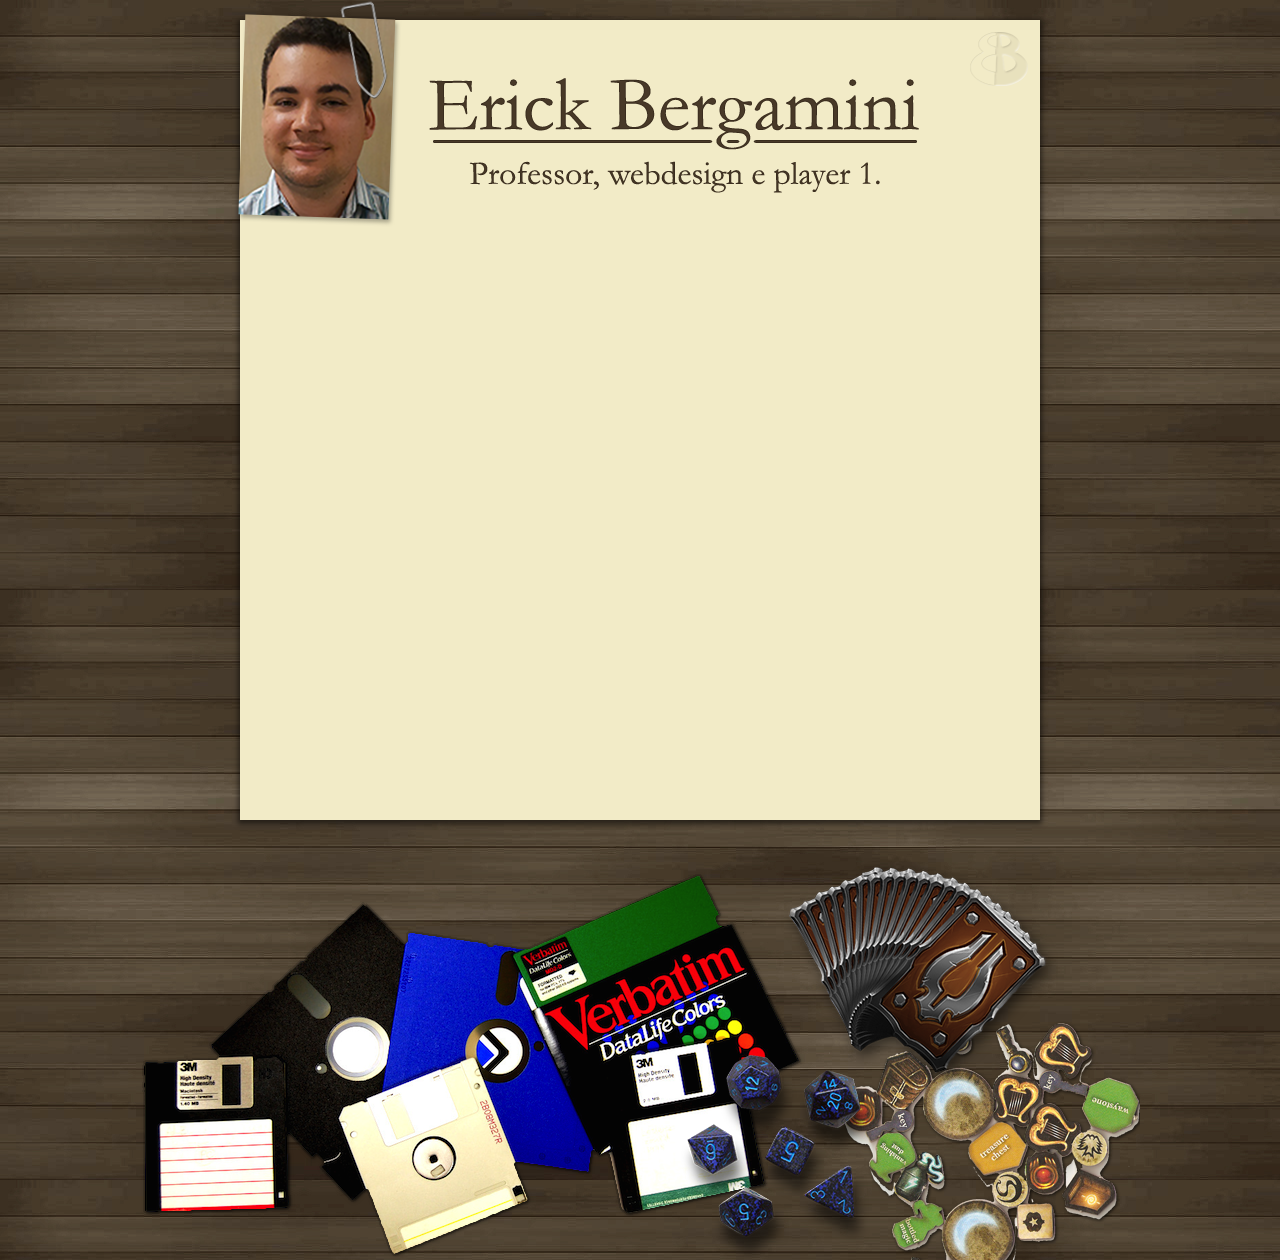
==== index.html @ f78a4071 "site parcial" ====
<!DOCTYPE html>
<html lang="pt-br">
  <head>
    <meta charset="utf-8">
    <title>Animações</title>
    <link rel="stylesheet" href="style.css" media="screen" title="no title" charset="utf-8">
  </head>
  <body>
      <div id="principal">
          
        <div class="conteudo" id="inicio">
            <img src="eu.png" id="eu">
            
        </div>
        <div class="conteudo" id="meio">

        </div>
        <div class="conteudo" id="fim">

        </div>
      </div>
      <div id="rodape">
        
      </div>
  </body>
</html>
---- style.css ----
*{
  margin:0;
  padding: 0;
  border: 0;
}
body{
  background-color: #ddd;
  background-image: url(darkwood.jpg);
}

h1{
  padding: 8px;
  text-align: center;
  color:#bbb;
  font-family: sans-serif;
    font-weight: lighter;
  font-size: 30px;
}
h2{
  font-family: sans-serif;
  color: #eee;
  font-weight: lighter;
  font-size: 60px;
  margin: -30px;
  margin-left: -13px
}
a{
  text-decoration: none;
}

#topspace{
    width: 100%;
    height: 30px;
}

#principal{
    margin: auto;
    background-color: #f2ebc7;
    width: 800px;
    height: 800px;
    box-shadow: 0px 2px 5px 2px rgba(0,0,0,0.5);
    margin-bottom: 40px;
    margin-top: 20px;
}

.redondo{
    box-shadow: 0 0 5px 2px rgba(0,0,0,0.5);
    margin-left:30px;
    padding: 25px;
    float: left;
    display: block;
    border-radius: 100%;
    background-color: #e32;
    width: 10px;
    height: 10px;
    box-shadow: 0px 2px 5px 2px rgba(0,0,0,0.5);
}

#dados{
    float: left;
    display: block;
    
        
}

#rodape{
    background-image: url(rodape.png);
    background-repeat: no-repeat;
    background-position: center;
    width: 100%;
    height: 400px;
    margin-top: 20px;
}
#eu{
    margin-top: -20px;
    -ms-transform: rotate(2deg); /* IE 9 */
    -webkit-transform: rotate(2deg); /* Safari */
    transform: rotate(2deg);
    margin-left: -155px;
    display: inline;
}
/*conteúdo da div principal*/
.conteudo{

}
#inicio{
    background-image: url(titulo.png);
    background-repeat: no-repeat;
    background-position: center;
    width: 645px;
    height: 200px;
    float: right;
}
#meio{

}

#fim{

}
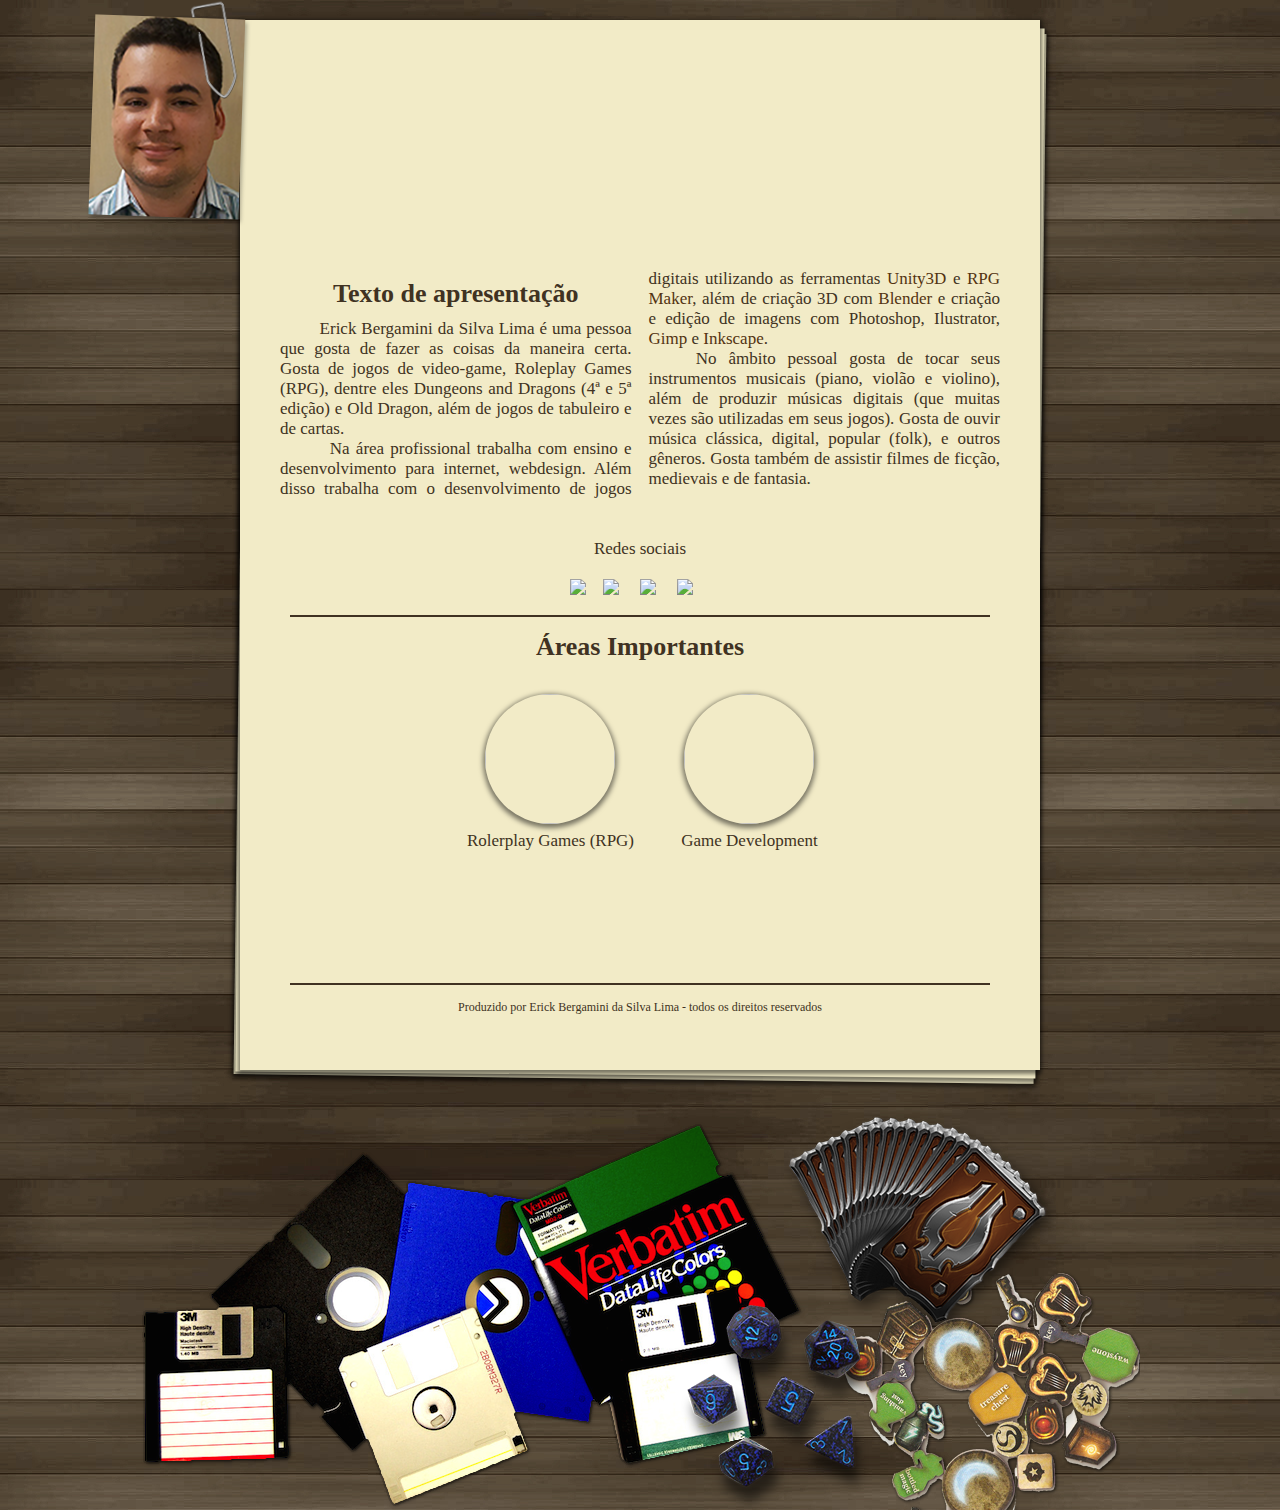
==== commit 788fec05: "a" ====
--- a/index.html
+++ b/index.html
@@ -2,23 +2,58 @@
 <html lang="pt-br">
   <head>
     <meta charset="utf-8">
-    <title>Animações</title>
+    <title>Erick Bergamini</title>
     <link rel="stylesheet" href="style.css" media="screen" title="no title" charset="utf-8">
+
   </head>
   <body>
-      <div id="principal">
+      <div class="principal" id="pagina">
           
-        <div class="conteudo" id="inicio">
+        <div class="conteudo" id="inicio1">
             <img src="eu.png" id="eu">
             
         </div>
-        <div class="conteudo" id="meio">
+        <div class="conteudo" id="meio1">
 
+        <h2> Texto de apresentação</h2>
+<p>&nbsp; &nbsp; &nbsp; &nbsp; Erick Bergamini da Silva Lima é uma pessoa que gosta de fazer as coisas da maneira certa. Gosta de jogos de video-game, Roleplay Games (RPG), dentre eles Dungeons and Dragons (4ª e 5ª edição) e Old Dragon, além de jogos de tabuleiro e de cartas. </p>
+
+<p>&nbsp; &nbsp; &nbsp; &nbsp; Na área profissional trabalha com ensino e desenvolvimento para internet, webdesign. Além disso trabalha com o desenvolvimento de jogos digitais utilizando as ferramentas <a href="https://unity3d.com/pt/">Unity3D</a> e <a href="http://www.rpgmakerweb.com/">RPG Maker</a>, além de criação 3D com <a href="https://www.blender.org/">Blender</a> e criação e edição de imagens com Photoshop, Ilustrator, <a href="https://www.gimp.org/">Gimp</a> e <a href="https://inkscape.org/pt/">Inkscape</a>. </p>
+
+<p>&nbsp; &nbsp; No âmbito pessoal gosta de tocar seus instrumentos musicais (piano, violão e violino), além de produzir músicas digitais (que muitas vezes são utilizadas em seus jogos). Gosta de ouvir música clássica, digital, popular (folk), e outros gêneros. Gosta também de assistir filmes de ficção, medievais e de fantasia.</p>
+            
+        </div>
+          <p style="text-align: center;">
+              Redes sociais <br><br>
+              <a href="https://www.facebook.com/erick.bergamini"><img src="img/face.png"</a>&nbsp; &nbsp;
+              <a href="https://plus.google.com/"> <img src="img/gplus.png"> </a>&nbsp; &nbsp;
+              <a href="https://github.com/erick-bergamini/"> <img src="img/git.png"> </a>&nbsp; &nbsp;
+              <a href="https://www.instagram.com/erick_bergamini/"> <img src="img/insta.png"> </a>&nbsp; &nbsp;
+          </p>
+        <hr/>
+                    
+        <div class="conteudo" id="meio2">
+            <h2>Áreas Importantes</h2>
+            <br>
+            <table>
+                <tr>
+                    <td><a href="#"><img src="img/rpg_bottom.png" class="redondo"></a></td>
+                    <td><a href="#"><img src="img/gamedev.png" class="redondo"></a></td>
+                </tr>
+                <tr>
+                    <td>Rolerplay Games (RPG)</td>
+                    <td>Game Development</td>
+                </tr>
+            </table>
         </div>
         <div class="conteudo" id="fim">
-
+            <hr>
+            <p>Produzido por Erick Bergamini da Silva Lima - todos os direitos reservados</p>
         </div>
       </div>
+      <div class="principal" id="backpage1"></div>
+      <div class="principal" id="backpage2"></div>
+
       <div id="rodape">
         
       </div>
--- a/style.css
+++ b/style.css
@@ -6,26 +6,40 @@
 body{
   background-color: #ddd;
   background-image: url(darkwood.jpg);
+  color: #403222;
+    font-family: serif;
+    font-size: 17px;
 }
 
 h1{
-  padding: 8px;
+  padding: 4px;
   text-align: center;
-  color:#bbb;
+  color:#403222;
   font-family: sans-serif;
     font-weight: lighter;
   font-size: 30px;
 }
+
 h2{
-  font-family: sans-serif;
-  color: #eee;
-  font-weight: lighter;
-  font-size: 60px;
-  margin: -30px;
-  margin-left: -13px
+  font-family: serif;
+    font-weight: bold;
+  color: #403222;
+  font-size: 26px;
+  text-align: center;
+    margin: 10px;
 }
+
 a{
   text-decoration: none;
+    color: #523311;
+}
+hr{
+    margin: auto;
+    margin-top: 15px;
+    margin-bottom: 15px;
+    width: 700px;
+    height: 2px;
+    background-color: #403222;
 }
 
 #topspace{
@@ -33,26 +47,21 @@
     height: 30px;
 }
 
-#principal{
+div.principal{
     margin: auto;
     background-color: #f2ebc7;
     width: 800px;
-    height: 800px;
-    box-shadow: 0px 2px 5px 2px rgba(0,0,0,0.5);
+    height: 1050px;
+    box-shadow: 0px 2px 4px 2px rgba(0,0,0,0.5);
     margin-bottom: 40px;
     margin-top: 20px;
 }
 
-.redondo{
-    box-shadow: 0 0 5px 2px rgba(0,0,0,0.5);
-    margin-left:30px;
-    padding: 25px;
-    float: left;
-    display: block;
+img.redondo{
+    margin: auto;
     border-radius: 100%;
-    background-color: #e32;
-    width: 10px;
-    height: 10px;
+    width:130px;
+    height:130px;
     box-shadow: 0px 2px 5px 2px rgba(0,0,0,0.5);
 }
 
@@ -69,19 +78,53 @@
     background-position: center;
     width: 100%;
     height: 400px;
-    margin-top: 20px;
+    margin-top: 0px;
 }
 #eu{
     margin-top: -20px;
     -ms-transform: rotate(2deg); /* IE 9 */
     -webkit-transform: rotate(2deg); /* Safari */
     transform: rotate(2deg);
-    margin-left: -155px;
+    margin-left: -150px;
     display: inline;
 }
+
+ #pagina{
+     position:relative;
+     left:0;
+     right:0;
+     top: 0;
+     margin-left:auto;
+     margin-right:auto;
+     z-index: 10;
+}
+#backpage1{
+     position:absolute;
+     left:0;
+     right:0;
+     top: 5px;
+     margin-left:auto;
+     margin-right:auto;
+     z-index: 1;
+    -ms-transform: rotate(0.5deg); /* IE 9 */
+    -webkit-transform: rotate(0.5deg); /* Safari */
+    transform: rotate(0.5deg);
+}
+#backpage2{
+     position:absolute;
+     left:0;
+     right:0;
+     top: 9px;
+     margin-left:auto;
+     margin-right:auto;
+     z-index: 0;
+    -ms-transform: rotate(0.7deg); /* IE 9 */
+    -webkit-transform: rotate(0.7deg); /* Safari */
+    transform: rotate(0.7deg);
+}
 /*conteúdo da div principal*/
-.conteudo{
-
+div.conteudo{
+    display: block;
 }
 #inicio{
     background-image: url(titulo.png);
@@ -89,12 +132,30 @@
     background-position: center;
     width: 645px;
     height: 200px;
-    float: right;
+    margin-left: 150px;
 }
-#meio{
-
+#meio1{
+    width: 720px;
+    margin: 40px;
+    -webkit-column-count:2; /* Chrome, Safari, Opera */
+    -moz-column-count:2;    /* Firefox */
+    column-count:2;         /* padrão */
+    text-align: justify;
 }
 
+#meio2{
+    
+}
 #fim{
+    margin-top: 130px;
+    text-align: center;
+    font-size: 12px;
+}
 
+
+table{
+    width: 400px;
+    margin: auto;
+    align-content: center;
+    text-align: center;
 }
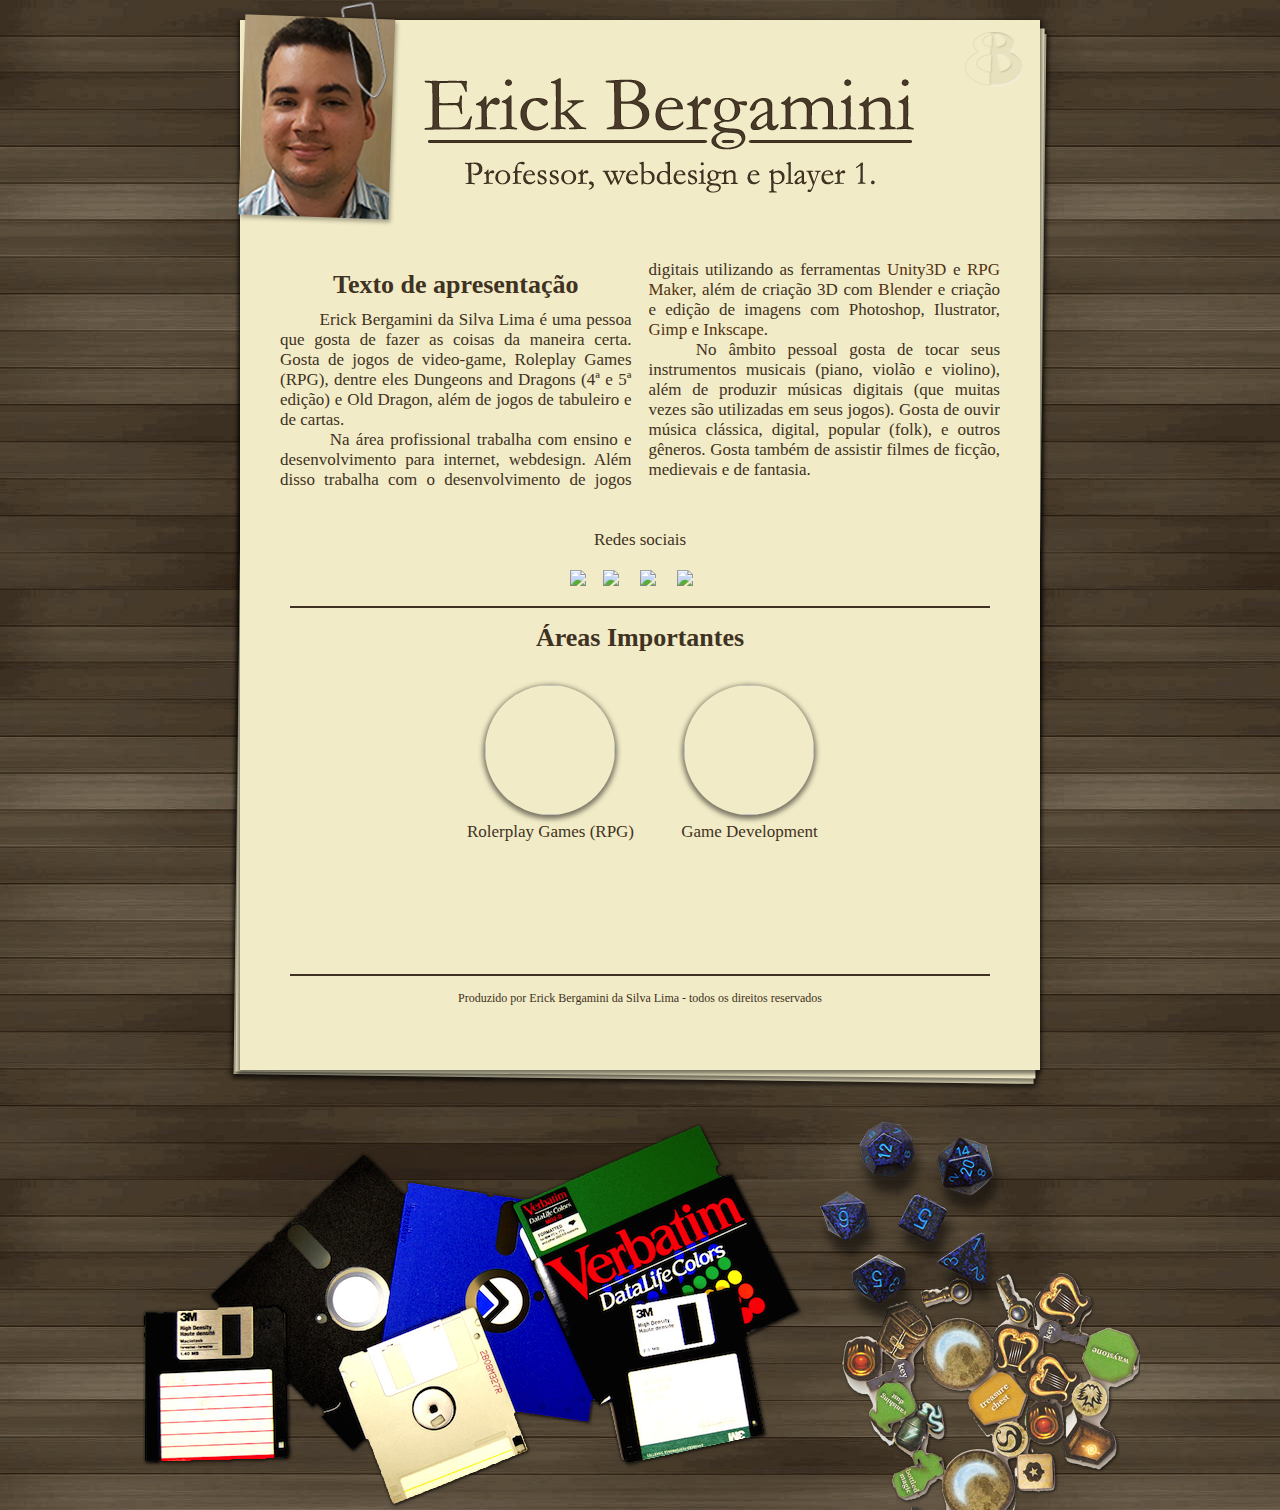
==== commit fc01eb39: "ajeitado  target="_blank"" ====
--- a/index.html
+++ b/index.html
@@ -10,6 +10,7 @@
       <div class="principal" id="pagina">
           
         <div class="conteudo" id="inicio1">
+            
             <img src="eu.png" id="eu">
             
         </div>
@@ -18,17 +19,17 @@
         <h2> Texto de apresentação</h2>
 <p>&nbsp; &nbsp; &nbsp; &nbsp; Erick Bergamini da Silva Lima é uma pessoa que gosta de fazer as coisas da maneira certa. Gosta de jogos de video-game, Roleplay Games (RPG), dentre eles Dungeons and Dragons (4ª e 5ª edição) e Old Dragon, além de jogos de tabuleiro e de cartas. </p>
 
-<p>&nbsp; &nbsp; &nbsp; &nbsp; Na área profissional trabalha com ensino e desenvolvimento para internet, webdesign. Além disso trabalha com o desenvolvimento de jogos digitais utilizando as ferramentas <a href="https://unity3d.com/pt/">Unity3D</a> e <a href="http://www.rpgmakerweb.com/">RPG Maker</a>, além de criação 3D com <a href="https://www.blender.org/">Blender</a> e criação e edição de imagens com Photoshop, Ilustrator, <a href="https://www.gimp.org/">Gimp</a> e <a href="https://inkscape.org/pt/">Inkscape</a>. </p>
+<p>&nbsp; &nbsp; &nbsp; &nbsp; Na área profissional trabalha com ensino e desenvolvimento para internet, webdesign. Além disso trabalha com o desenvolvimento de jogos digitais utilizando as ferramentas <a href="https://unity3d.com/pt/" target="_blank">Unity3D</a> e <a href="http://www.rpgmakerweb.com/" target="_blank">RPG Maker</a>, além de criação 3D com <a href="https://www.blender.org/" target="_blank">Blender</a> e criação e edição de imagens com Photoshop, Ilustrator, <a href="https://www.gimp.org/" target="_blank">Gimp</a> e <a href="https://inkscape.org/pt/" target="_blank">Inkscape</a>. </p>
 
 <p>&nbsp; &nbsp; No âmbito pessoal gosta de tocar seus instrumentos musicais (piano, violão e violino), além de produzir músicas digitais (que muitas vezes são utilizadas em seus jogos). Gosta de ouvir música clássica, digital, popular (folk), e outros gêneros. Gosta também de assistir filmes de ficção, medievais e de fantasia.</p>
             
         </div>
           <p style="text-align: center;">
               Redes sociais <br><br>
-              <a href="https://www.facebook.com/erick.bergamini"><img src="img/face.png"</a>&nbsp; &nbsp;
-              <a href="https://plus.google.com/"> <img src="img/gplus.png"> </a>&nbsp; &nbsp;
-              <a href="https://github.com/erick-bergamini/"> <img src="img/git.png"> </a>&nbsp; &nbsp;
-              <a href="https://www.instagram.com/erick_bergamini/"> <img src="img/insta.png"> </a>&nbsp; &nbsp;
+              <a href="https://www.facebook.com/erick.bergamini" target="_blank"><img src="img/face.png"</a>&nbsp; &nbsp;
+              <a href="https://plus.google.com/" target="_blank"> <img src="img/gplus.png"> </a>&nbsp; &nbsp;
+              <a href="https://github.com/erick-bergamini/" target="_blank"> <img src="img/git.png"> </a>&nbsp; &nbsp;
+              <a href="https://www.instagram.com/erick_bergamini/" target="_blank"> <img src="img/insta.png"> </a>&nbsp; &nbsp;
           </p>
         <hr/>
                     
@@ -37,8 +38,8 @@
             <br>
             <table>
                 <tr>
-                    <td><a href="#"><img src="img/rpg_bottom.png" class="redondo"></a></td>
-                    <td><a href="#"><img src="img/gamedev.png" class="redondo"></a></td>
+                    <td><a href="rpg.html"><img src="img/rpg_bottom.png" class="redondo"></a></td>
+                    <td><a href="games.html"><img src="img/gamedev.png" class="redondo"></a></td>
                 </tr>
                 <tr>
                     <td>Rolerplay Games (RPG)</td>
@@ -51,8 +52,8 @@
             <p>Produzido por Erick Bergamini da Silva Lima - todos os direitos reservados</p>
         </div>
       </div>
-      <div class="principal" id="backpage1"></div>
-      <div class="principal" id="backpage2"></div>
+      <div class="principal" id="backpage1"><a class="conteudo" id="rpg-fim" href="rpg.html"></a></div>
+      <div class="principal" id="backpage2"><a class="conteudo" id="fim" href="games.html"></a></div>
 
       <div id="rodape">
         
--- a/style.css
+++ b/style.css
@@ -126,13 +126,19 @@
 div.conteudo{
     display: block;
 }
-#inicio{
+#inicio1{
     background-image: url(titulo.png);
     background-repeat: no-repeat;
     background-position: center;
     width: 645px;
     height: 200px;
     margin-left: 150px;
+}
+#inicio2{
+
+    width: 800px;
+    height: 200px;
+    text-align: center;
 }
 #meio1{
     width: 720px;
@@ -159,3 +165,42 @@
     align-content: center;
     text-align: center;
 }
+
+
+
+.menu{
+margin: auto;
+list-style:none; 
+border:1px solid #c0c0c0; 
+float:left; 
+}
+
+.menu li{
+position:relative; 
+float:left; 
+border-right:1px solid #c0c0c0; 
+}
+
+.menu li a:hover{
+background:#333; 
+color:#fff; 
+-moz-box-shadow:0 3px 10px 0 #CCC; 
+-webkit-box-shadow:0 3px 10px 0 #ccc; 
+text-shadow:0px 0px 5px #fff; 
+}
+
+.menu li  ul{
+position:absolute; 
+top:25px; 
+left:0;
+background-color:#fff; 
+display:none;
+}	
+
+.menu li:hover ul, .menu li.over ul{display:block;}
+
+.menu li ul li{
+border:1px solid #c0c0c0; 
+display:block; 
+width:150px;
+}
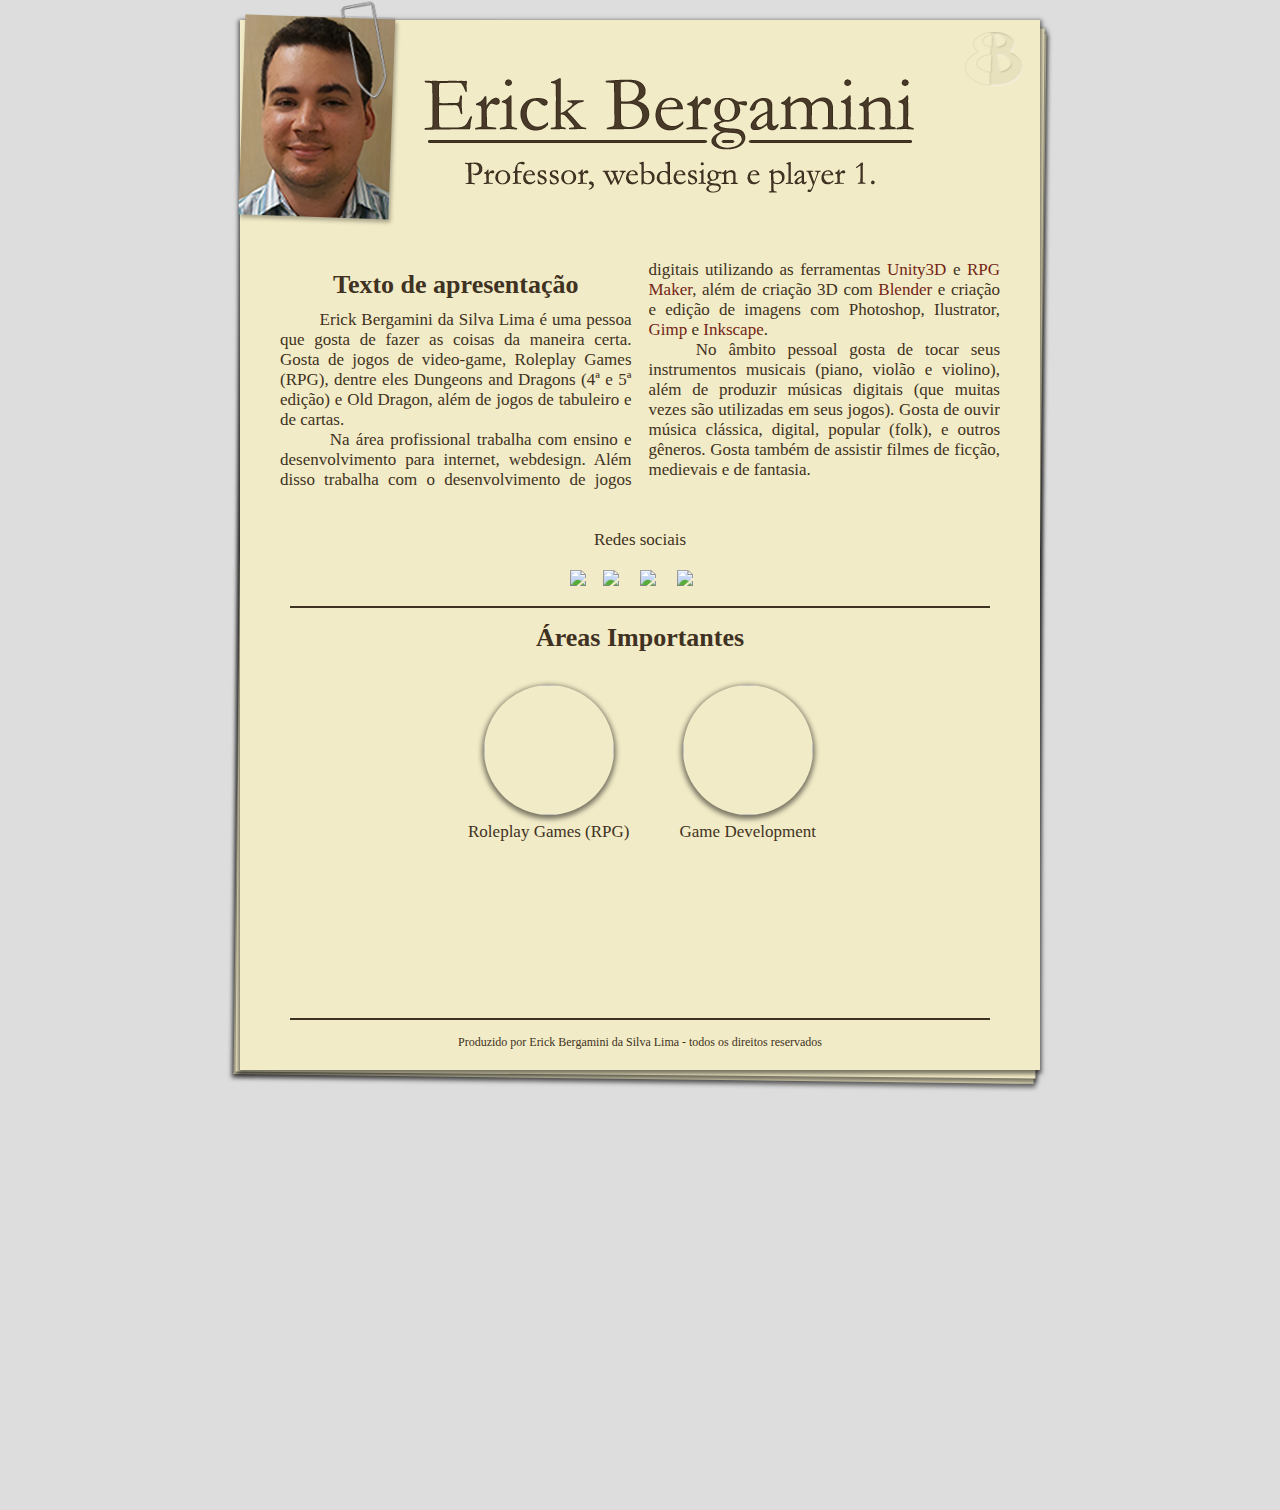
==== commit 9234f111: "Update index.html" ====
--- a/index.html
+++ b/index.html
@@ -42,7 +42,7 @@
                     <td><a href="games.html"><img src="img/gamedev.png" class="redondo"></a></td>
                 </tr>
                 <tr>
-                    <td>Rolerplay Games (RPG)</td>
+                    <td>Roleplay Games (RPG)</td>
                     <td>Game Development</td>
                 </tr>
             </table>
--- a/style.css
+++ b/style.css
@@ -5,7 +5,7 @@
 }
 body{
   background-color: #ddd;
-  background-image: url(darkwood.jpg);
+  background-image: url(img/darkwood.png);
   color: #403222;
     font-family: serif;
     font-size: 17px;
@@ -31,7 +31,7 @@
 
 a{
   text-decoration: none;
-    color: #523311;
+    color: #722515;
 }
 hr{
     margin: auto;
@@ -68,12 +68,12 @@
 #dados{
     float: left;
     display: block;
-    
-        
+
+
 }
 
 #rodape{
-    background-image: url(rodape.png);
+    background-image: url(img/rodape.png);
     background-repeat: no-repeat;
     background-position: center;
     width: 100%;
@@ -126,6 +126,9 @@
 div.conteudo{
     display: block;
 }
+a.conteudo{
+    display: block;
+}
 #inicio1{
     background-image: url(titulo.png);
     background-repeat: no-repeat;
@@ -150,15 +153,27 @@
 }
 
 #meio2{
-    
+
 }
 #fim{
-    margin-top: 130px;
     text-align: center;
     font-size: 12px;
-}
-
-
+    position: absolute;
+    bottom: 20px;
+    width: 800px;
+}
+
+#rpg-fim{
+    height: 300px; 
+    text-align: center;
+    font-size: 12px;
+    width: 800px;
+    position: absolute;
+    bottom: 0;
+    display: table-cell;
+    vertical-align:bottom; 
+    background-image: url(img/rpg-foot.png);
+}
 table{
     width: 400px;
     margin: auto;
@@ -167,40 +182,48 @@
 }
 
 
+nav{
+    margin: auto;
+    height:30px; 
+    width: 700px;
+    text-align: center;
+    padding-top: 5px;
+/*  background-color: rgba(90,163,172, 0.5);*/
+    border-bottom: 2px solid #403222;
+}
 
 .menu{
-margin: auto;
-list-style:none; 
-border:1px solid #c0c0c0; 
-float:left; 
-}
-
+    margin: auto;
+    list-style:none; 
+    border:none;  
+    
+}
+
+.menu ul{
+    float: left;
+        
+
+}
 .menu li{
-position:relative; 
-float:left; 
-border-right:1px solid #c0c0c0; 
-}
-
+    display: inline;
+    font-size: 20px;
+    margin-left: 40px;
+    margin-right: 40px;
+    font-weight: bold;
+    
+}
 .menu li a:hover{
-background:#333; 
-color:#fff; 
--moz-box-shadow:0 3px 10px 0 #CCC; 
--webkit-box-shadow:0 3px 10px 0 #ccc; 
-text-shadow:0px 0px 5px #fff; 
-}
-
-.menu li  ul{
-position:absolute; 
-top:25px; 
-left:0;
-background-color:#fff; 
-display:none;
-}	
-
-.menu li:hover ul, .menu li.over ul{display:block;}
-
-.menu li ul li{
-border:1px solid #c0c0c0; 
-display:block; 
-width:150px;
-}
+    color:  #a5270e;
+}
+
+#backhand{
+    float: left;
+    width: 50px;
+    height: 40px;
+    position: absolute;
+    margin: 10px;
+    -ms-transform: rotate(0.5deg); /* IE 9 */
+    -webkit-transform: rotate(0.5deg); /* Safari */
+    transform: rotate(-20deg);
+    font-size: 10px;
+}
